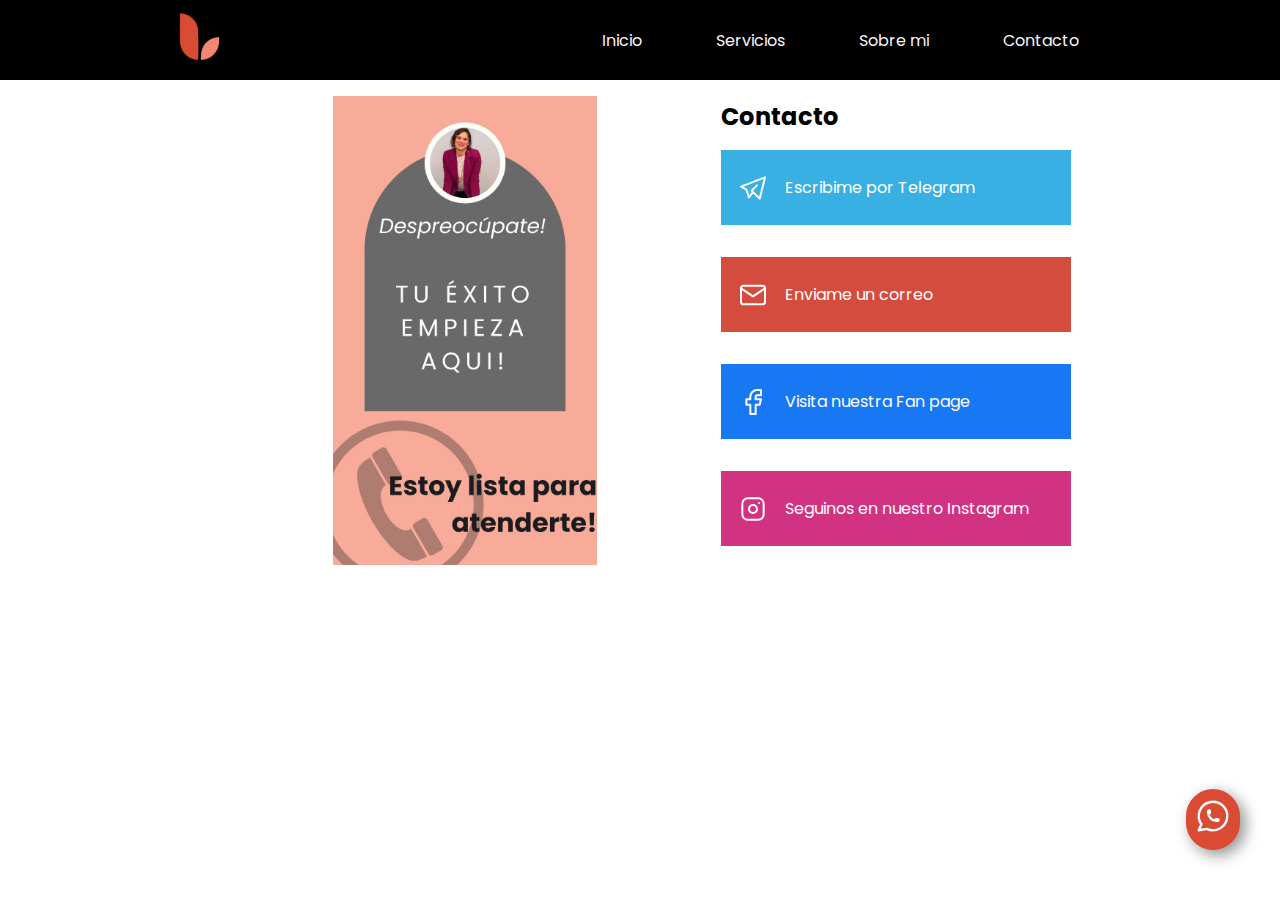
==== contacto.html @ a9e0d10e "Add files via upload" ====
<!DOCTYPE html>
<html lang="en">
<head>
    <meta charset="UTF-8">
    <meta name="viewport" content="width=device-width, initial-scale=1.0">
    <title>Contacta a Paula Shuck | Consultoría Contable y Financiera</title>
    <link rel="icon" type="image/x-icon" href="/source/img/logonav2.png">
    <meta name="description" content="Contáctame para recibir consultoría contable y financiera profesional. Si necesitas asesoramiento experto, no dudes en ponerte en contacto conmigo. ¡Estoy aquí para ayudarte!">
    <link rel="stylesheet" href="css/contacto.css">
    <link rel="stylesheet" href="css/nav.css">
    <link rel="stylesheet" href="css/media.css">
    <link rel="stylesheet" href="css/root.css">
</head>
<body>
    <header class="header">
        <nav class="header--nav">
            <section class="header--nav__section1">
                <img src="source/img/logonav2.png" alt="x" class="header--nav__section1--logo">
            </section>
            <section class="header--nav__section2">
                <a class="header--nav__section2--link" href="index.html">Inicio</a>
                <a class="header--nav__section2--link" href="servicios.html">Servicios</a>
                <a class="header--nav__section2--link" href="sobremi.html">Sobre mi</a>
                <a class="header--nav__section2--link" href="contacto.html">Contacto</a>
            </section>
        </nav>
        <nav class="header--navMobile">
            <details id="burgermenu" >
                <summary>
                    <svg onclick="abrir()" id="burgerIcon" xmlns="http://www.w3.org/2000/svg" class="icon icon-tabler icon-tabler-menu-2" width="36" height="36" viewBox="0 0 24 24" stroke-width="1.5" stroke="#ffffff" fill="none" stroke-linecap="round" stroke-linejoin="round">
                    <path stroke="none" d="M0 0h24v24H0z" fill="none"/>
                    <path d="M4 6l16 0" />
                    <path d="M4 12l16 0" />
                    <path d="M4 18l16 0" />
                  </svg>
                  <svg id="burgerXIcon" onclick='cerrar()' xmlns="http://www.w3.org/2000/svg" class="icon icon-tabler icon-tabler-x" width="36" height="36" viewBox="0 0 24 24" stroke-width="1.5" stroke="#ffffff" fill="none" stroke-linecap="round" stroke-linejoin="round">
                    <path stroke="none" d="M0 0h24v24H0z" fill="none"/>
                    <path d="M18 6l-12 12" />
                    <path d="M6 6l12 12" />
                  </svg>
                </summary>
                <ol>
                    <li><a class="header--nav__section2--link" href="index.html">Inicio</a></li>
                    <li><a class="header--nav__section2--link" href="servicios.html">Servicios</a></li>
                    <li><a class="header--nav__section2--link" href="sobremi.html">Sobre mi</a></li>
                    <li><a class="header--nav__section2--link" href="contacto.html">Contacto</a></li>
                </ol>
            </details>
        </nav>
    </header>
    <main class="main--contacto">
        <section class="main--contacto__section1">
            <img class="main--contacto__section1--img" src="source/img/contacto.jpeg" width="25%" alt="">
        </section>
        <section class="main--contacto__section2">
            <h2 class="main--contacto__section2--titulo">Contacto</h2>
            <a class="main--contacto__section2--link linkTelegram" href="https://msng.link/o?PaulaSchuck=tg">
                <svg xmlns="http://www.w3.org/2000/svg" class="iconLink icon icon-tabler icon-tabler-brand-telegram" width="32" height="32" viewBox="0 0 24 24" stroke-width="1.5" stroke="#ffffff" fill="none" stroke-linecap="round" stroke-linejoin="round">
                    <path stroke="none" d="M0 0h24v24H0z" fill="none"/>
                    <path d="M15 10l-4 4l6 6l4 -16l-18 7l4 2l2 6l3 -4" />
                  </svg>
                Escribime por Telegram</a>
            <a class="main--contacto__section2--link linkCorreo" href="mailto:correo@cp.schuckpaula@gmail.com">
                <svg xmlns="http://www.w3.org/2000/svg" class="iconLink icon icon-tabler icon-tabler-mail" width="32" height="32" viewBox="0 0 24 24" stroke-width="1.5" stroke="#ffffff" fill="none" stroke-linecap="round" stroke-linejoin="round">
                    <path stroke="none" d="M0 0h24v24H0z" fill="none"/>
                    <path d="M3 7a2 2 0 0 1 2 -2h14a2 2 0 0 1 2 2v10a2 2 0 0 1 -2 2h-14a2 2 0 0 1 -2 -2v-10z" />
                    <path d="M3 7l9 6l9 -6" />
                  </svg>
                Enviame un correo</a>
            <a class="main--contacto__section2--link linkFacebook">
                <svg xmlns="http://www.w3.org/2000/svg" class="iconLink icon icon-tabler icon-tabler-brand-facebook" width="32" height="32" viewBox="0 0 24 24" stroke-width="1.5" stroke="#ffffff" fill="none" stroke-linecap="round" stroke-linejoin="round">
                    <path stroke="none" d="M0 0h24v24H0z" fill="none"/>
                    <path d="M7 10v4h3v7h4v-7h3l1 -4h-4v-2a1 1 0 0 1 1 -1h3v-4h-3a5 5 0 0 0 -5 5v2h-3" />
                  </svg>
                Visita nuestra Fan page</a>
            <a class="main--contacto__section2--link linkInstagram" href="https://instagram.com/paulaschuck.cp?igshid=MzRlODBiNWFlZA==">
                <svg xmlns="http://www.w3.org/2000/svg" class="iconLink icon icon-tabler icon-tabler-brand-instagram" width="32" height="32" viewBox="0 0 24 24" stroke-width="1.5" stroke="#ffffff" fill="none" stroke-linecap="round" stroke-linejoin="round">
                    <path stroke="none" d="M0 0h24v24H0z" fill="none"/>
                    <path d="M4 4m0 4a4 4 0 0 1 4 -4h8a4 4 0 0 1 4 4v8a4 4 0 0 1 -4 4h-8a4 4 0 0 1 -4 -4z" />
                    <path d="M12 12m-3 0a3 3 0 1 0 6 0a3 3 0 1 0 -6 0" />
                    <path d="M16.5 7.5l0 .01" />
                  </svg>
                Seguinos en nuestro Instagram</a>
        </section>
    </main>

















    <div class="btnWhatsapp">
        <a href="https://api.whatsapp.com/send?phone=5493496414862">
            <svg xmlns="http://www.w3.org/2000/svg" class="icon icon-tabler icon-tabler-brand-whatsapp" width="38"
            height="38" viewBox="0 0 24 24" stroke-width="1.5" stroke="#ffffff" fill="none" stroke-linecap="round"
            stroke-linejoin="round">
            <path stroke="none" d="M0 0h24v24H0z" fill="none" />
            <path d="M3 21l1.65 -3.8a9 9 0 1 1 3.4 2.9l-5.05 .9" />
            <path d="M9 10a.5 .5 0 0 0 1 0v-1a.5 .5 0 0 0 -1 0v1a5 5 0 0 0 5 5h1a.5 .5 0 0 0 0 -1h-1a.5 .5 0 0 0 0 1" />
        </svg>
        </a>
    </div>
</body>
</html>
---- css/contacto.css ----
.main--contacto{
    display: flex;
    flex-direction: row;
    justify-content: center;
    width: 100%;
}

.main--contacto__section1 {
    display: flex;
    flex-direction: column;
    justify-content: center;
    align-items: center;
    padding: 1em;
    width: 40%;
}
.main--contacto__section1--img{
    width: 55%
}
.main--contacto__section2{
    display: flex;
    flex-direction: column;
    justify-content: center;
}
.main--contacto__section2--link {
    height: 75px;
    width: 350px;
    margin: 1em 0em;
    display: flex;
    flex-direction: row;
    align-items: center;
    justify-content: flex-start;
    color: white;
}
.iconLink{
    margin: 1em;
}
.linkTelegram{
    background-color: #38B0E3;
}
.linkCorreo{
    background-color: #D44C3D;
}
.linkFacebook{
    background-color: #1877F2;
}
.linkInstagram{
    background-color:#D13282 ;
}
a{
    text-decoration: none;
}
---- css/nav.css ----
header{
    width: 100%;
}
.header--nav{
    width: 100%;
    height: 80px;
    background-color: #000000;
    display: flex;
    justify-content: space-around;
    padding: 10px;
    align-items: center;
}
.header--nav__section1{
    width: 10%;
}
.header--nav__section1--logo{
    width: 70%;
    padding: 1em;
}
.header--nav__section2{
    width: 560px;
}
.header--nav__section2--link{
    margin: 35px;
    text-decoration: none;
    color: #FCF3F5;
}


.header--navMobile{
    width: 100%;
    background-color: #000000;
    display: flex;
    flex-direction: column;
}
details{
    display: flex;
    flex-direction: column;
    justify-content: center;
    align-items: center;
    height: 50px;
    list-style-image: url(/source/check.svg);
    padding: 0.3em;
}
#burgerXIcon{
    display: none;
}
details > summary {
    list-style-type: none;
}
ol{
    display: flex;
    flex-direction: column;
    gap: 10px;
    margin-top: 10px;
}
---- css/media.css ----
@media (min-width: 300px) and (max-width:1023px){
    .header--nav{
        display: none;
    }
    .main--section1{
        height: 100vh;
        margin-bottom: 100px;
    }
    .main--section1__contTituloParrafo--titulo {
        font-size: 50px;
        text-align: center;    
    }
    .main--section1__contTituloParrafo--parrafo {
        font-size: 25px;
        text-align: center;
        margin-top: 40px;
    }
    .main--section1 {
        display: flex;
        flex-direction: column;
        justify-content: space-evenly;
        align-items: center;
        /* height: 90vh; */
        background-image: url(/source/img/logonav2.png);
        background-repeat: no-repeat;
        background-position-x: -102px;
        background-position-y: 153px;
        background-color: #FCF3F5;
        background-attachment: fixed;
    }
    .main--section2 {
        background-color: white;
        /* height: 100vh; */
        display: flex;
        flex-wrap: wrap;
        /* width: 95%; */
        margin: 40px 0px;
    }
    .main--section2__contTitulo2Parrafo {
        display: flex;
        flex-direction: column;
        justify-content: space-evenly;
        align-items: center;
        width: 100%;
        height: 100%;
    }
    .main--section3__ContTitulo--titulo{
        font-size: 25px;
    }
    .main--section2__contTitulo2Parrafo--Parrafos {
        width: 95%;
        font-size: 20px;
        padding: 10px;
        margin: 0.8em 0em;
    }
    .main--section2__contTitulo2Parrafo--Titulo2 {
        font-size: 30px;
        width: 100%;
        height: 100px;
        text-align: center;
    }
    /* &&&&&&&&&&&&&&&&&&&&&&&&&& */
    .main--section3 {
        display: flex;
        flex-direction: column;
        align-items: center;
        background-color: white;
        /* height: 112vh; */
        /* height: 800px; */
        margin: 3em 0em;
        height: 1700px;
    }
    .main--section3__ContTitulo {
        height: auto;
        width: 100%;
        text-align: center;
        display: flex;
        flex-direction: column;
        justify-content: center;
        align-items: center;
        padding: 2em;
    }
    .hr-main--section3__ContTitulo {
        background-color: #E96D55;
        color: #e9280e;
        height: 10px;
        width: 300px;
        /* border: none; */
    }
    .main--section2__contParrafosder{
        display: none;
    }
    .main--section3__ContenedorCajas {
        display: flex;
        align-items: center;
        justify-content: space-around;
        flex-wrap: wrap;
        gap: 30px;
        width: 100%;
        height: 800px;
        margin-bottom: 170px;
    }









    




/* Servicios */

.main--servicios__section1 {
    display: flex;
    flex-direction: column;
    justify-content: space-evenly;
    height: 160vh;
    align-items: center;
}
.main--servicios__section1--conTextos {
    display: flex;
    flex-direction: column;
    justify-content: space-evenly;
    width: 100%;
    padding: 1em;
}
.main--servicios__section1--conTextos__titulos {
    width: auto;
    font-size: 28px;
}
.main--servicios__section1--conTextos__parrafo {
    width: auto;
    font-size: 18px;
    margin-top: 22px;
}
.main--servicios__section1--conTextos__lista {
    display: flex;
    flex-direction: row;
    margin-top: 20px;
    justify-content: space-between;
    align-content: flex-end;
    width: 100%;
    align-items: center;
    list-style: none;
}

.main--servicios__section1--conTextos__lista--elemento {
    margin-right: 12px;
    font-size: 9px;
    width: 100%;
}

.main--servicios__section2 {
    display: flex;
    flex-direction: row;
    justify-content: space-around;
    flex-wrap: wrap;
    align-items: center;
    margin: 0em 1em;
    gap: 0px;
}
.main--servicios__section2-titulo {
    text-align: center;
    width: 100%;
    margin: 30px 0px;
    font-size: 18ox;
    font-size: 20px;
}
.main--servicios__section2--card{
    border: 1px solid rgba(0, 0, 0, 0.096);
    text-align: left;
    width: 300px;
    height: auto;
    display: flex;
    padding: 1em;
    border-radius: 10px;
    box-shadow: 5px 5px 5px rgba(0, 0, 0, 0.329);
    align-items: center;
    border-top: 30px solid #D94B33;
    margin-bottom: 15px;
}

.main--servicios__section2--card__titulo {
    margin-bottom: 30px;
    font-size: 14px;
}
element.style {
    font-size: 12px;
}
.main--servicios__section1--img {
    width: 100%;
    height: 25em;
}




.main--servicios__section3--parrafo {
    width: 100%;
    margin-top: 4px;
}
.main--servicios__section3 {
    height: 60vh;
    text-align: center;
    display: flex;
    flex-direction: column;
    justify-content: flex-start;
    align-items: center;
    align-content: center;
    width: 100%;
    margin-top: 50px;
}



.main--servicios__section3--titulo {
    text-align: centers;
    width: 100%;
    font-size: 20px;
    padding: 1em;
}
.main--servicios__section3--parrafo {
    width: 100%;
    margin-top: 4px;
    padding: 1em;
    font-size: 14px;
}
.main--servicios__section3--separador {
    width: 200px;
    margin-top: 30px;
    height: 5px;
    background-color: chocolate;
    border: none;
}
/* Sobre mi */

.main--sobremi__section1 {
    display: flex;
    height: auto;
    align-items: center;
    margin-bottom: 0px;
    margin-top: 0px;
    flex-direction: column-reverse;
    margin: 3em;
}
.main--sobremi__section1--img {
    width: 100%;
    padding: 3em;
    border-radius: 60px;
}
.main--sobremi__section3 {
    display: flex;
    flex-direction: column;
    align-items: center;
    justify-content: center;
}
.main--sobremi__section3--img {
    width: 100%;
    /* width: 33%; */
    /* padding: 3em; */
    /* border-radius: 60px; */
}

/* Conctacto */
.main--contacto {
    display: flex;
    flex-direction: column;
    width: 100%;
    align-items: center;
}
.main--contacto__section2 {
    display: flex;
    flex-direction: column;
    justify-content: center;
    align-items: stretch;
    width: 100%;
    padding: 1em;
}
.main--contacto__section2--titulo{
    text-align: center;
}
.main--contacto__section1 {
display: none;
}
.main--contacto__section2--link {
width: auto;
}
}



@media (min-width: 1024px){
    .main--section2__contParrafosder{
        width: 450px;
    }
    .main--section2__contParrafosder--img {
        width: 100%;
    }
    .header--nav{
        display: flex;
    }
    .header--navMobile{
        display: none;
    }
}
---- css/root.css ----
@import url('https://fonts.googleapis.com/css2?family=Poppins:wght@300&display=swap');
*{
    margin: 0px;
    padding: 0px;
    box-sizing: border-box;
    scroll-behavior: smooth;
    font-family: 'Poppins', sans-serif;
}
/* btn-whatsapp */
.btnWhatsapp{
    background-color: #D94B33;
    padding: 0.5em;
    border-radius: 30px;
    display: inline-block;
    position: fixed;
    bottom: 50px;
    right: 40px;
    box-shadow: 5px 5px 15px rgba(0, 0, 0, 0.438);
}
.btnWhatsapp:hover{
    cursor: pointer;
    background-color: #e96e55d7;
}
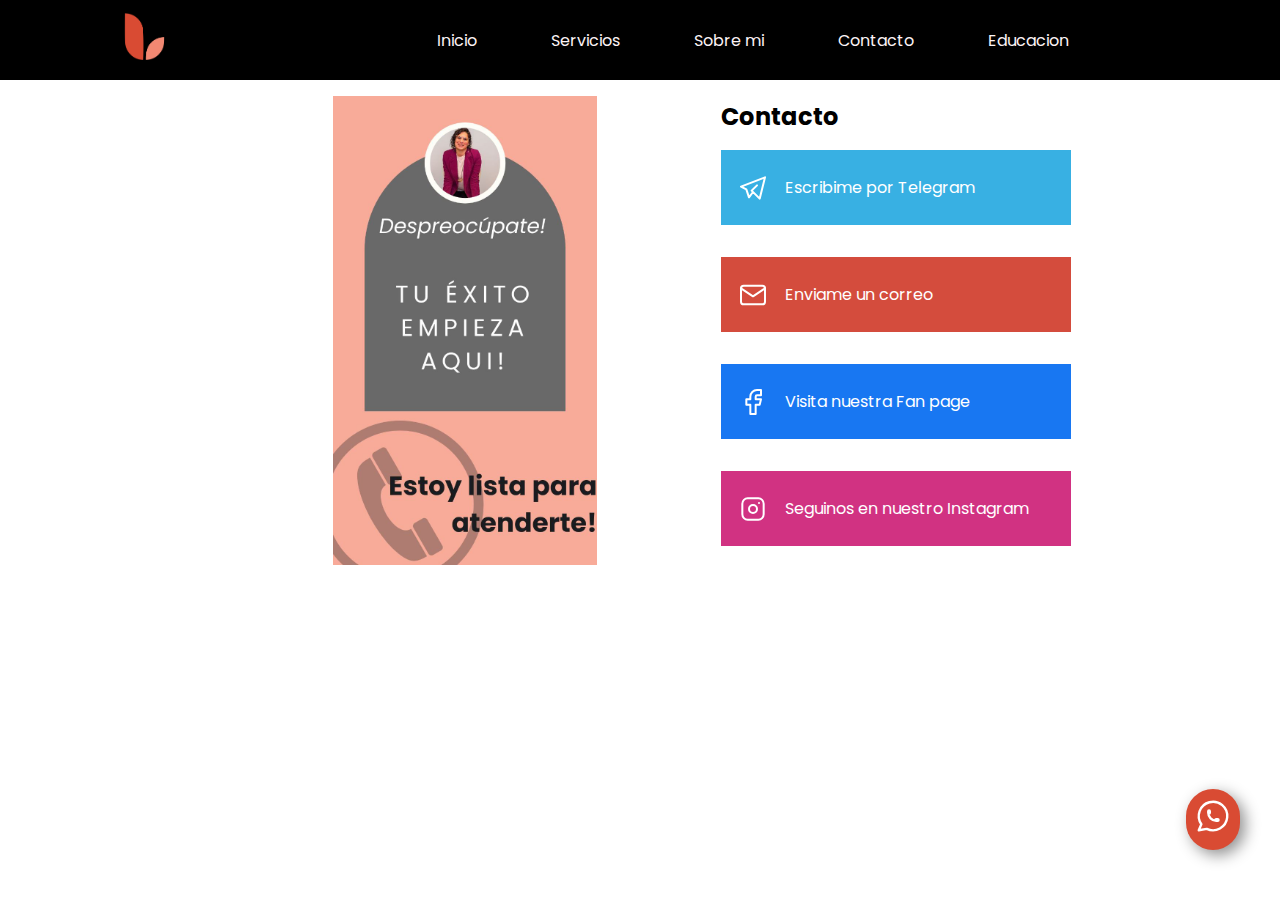
==== commit ed36578c: "Add files via upload" ====
--- a/contacto.html
+++ b/contacto.html
@@ -22,6 +22,7 @@
                 <a class="header--nav__section2--link" href="servicios.html">Servicios</a>
                 <a class="header--nav__section2--link" href="sobremi.html">Sobre mi</a>
                 <a class="header--nav__section2--link" href="contacto.html">Contacto</a>
+                <a class="header--nav__section2--link linkEducacion" href="educacion.html">Educacion</a>
             </section>
         </nav>
         <nav class="header--navMobile">
@@ -44,6 +45,7 @@
                     <li><a class="header--nav__section2--link" href="servicios.html">Servicios</a></li>
                     <li><a class="header--nav__section2--link" href="sobremi.html">Sobre mi</a></li>
                     <li><a class="header--nav__section2--link" href="contacto.html">Contacto</a></li>
+                    <li><a class="header--nav__section2--link linkEducacion" href="educacion.html">Educacion</a></li>
                 </ol>
             </details>
         </nav>
@@ -60,14 +62,14 @@
                     <path d="M15 10l-4 4l6 6l4 -16l-18 7l4 2l2 6l3 -4" />
                   </svg>
                 Escribime por Telegram</a>
-            <a class="main--contacto__section2--link linkCorreo" href="mailto:correo@cp.schuckpaula@gmail.com">
+                <a class="main--contacto__section2--link linkCorreo" href="mailto:cp.schuckpaula@gmail.com">
                 <svg xmlns="http://www.w3.org/2000/svg" class="iconLink icon icon-tabler icon-tabler-mail" width="32" height="32" viewBox="0 0 24 24" stroke-width="1.5" stroke="#ffffff" fill="none" stroke-linecap="round" stroke-linejoin="round">
                     <path stroke="none" d="M0 0h24v24H0z" fill="none"/>
                     <path d="M3 7a2 2 0 0 1 2 -2h14a2 2 0 0 1 2 2v10a2 2 0 0 1 -2 2h-14a2 2 0 0 1 -2 -2v-10z" />
                     <path d="M3 7l9 6l9 -6" />
                   </svg>
                 Enviame un correo</a>
-            <a class="main--contacto__section2--link linkFacebook">
+            <a class="main--contacto__section2--link linkFacebook" href="https://www.facebook.com/profile.php?id=100095480115359&mibextid=ZbWKwL">
                 <svg xmlns="http://www.w3.org/2000/svg" class="iconLink icon icon-tabler icon-tabler-brand-facebook" width="32" height="32" viewBox="0 0 24 24" stroke-width="1.5" stroke="#ffffff" fill="none" stroke-linecap="round" stroke-linejoin="round">
                     <path stroke="none" d="M0 0h24v24H0z" fill="none"/>
                     <path d="M7 10v4h3v7h4v-7h3l1 -4h-4v-2a1 1 0 0 1 1 -1h3v-4h-3a5 5 0 0 0 -5 5v2h-3" />
@@ -111,5 +113,6 @@
         </svg>
         </a>
     </div>
+    <script src="script/nav.js"></script>
 </body>
 </html>--- a/css/nav.css
+++ b/css/nav.css
@@ -18,14 +18,13 @@
     padding: 1em;
 }
 .header--nav__section2{
-    width: 560px;
+    width: 780px;
 }
 .header--nav__section2--link{
     margin: 35px;
     text-decoration: none;
     color: #FCF3F5;
 }
-
 
 .header--navMobile{
     width: 100%;
--- a/css/media.css
+++ b/css/media.css
@@ -292,6 +292,25 @@
 .main--contacto__section2--link {
 width: auto;
 }
+
+
+
+.main--educacion__section1 {
+    display: flex;
+    margin: auto;
+    align-items: center;
+    flex-wrap: wrap;
+    justify-content: center;
+
+}
+.main--educacion__section1--container {
+    width: auto;
+    display: flex;
+    flex-direction: column;
+    gap: 30px;
+    width: 95%;
+    margin-top: 50px;
+}
 }
 
 
@@ -309,8 +328,10 @@
     .header--navMobile{
         display: none;
     }
-}
-
-
-
-
+
+
+}
+
+
+
+
